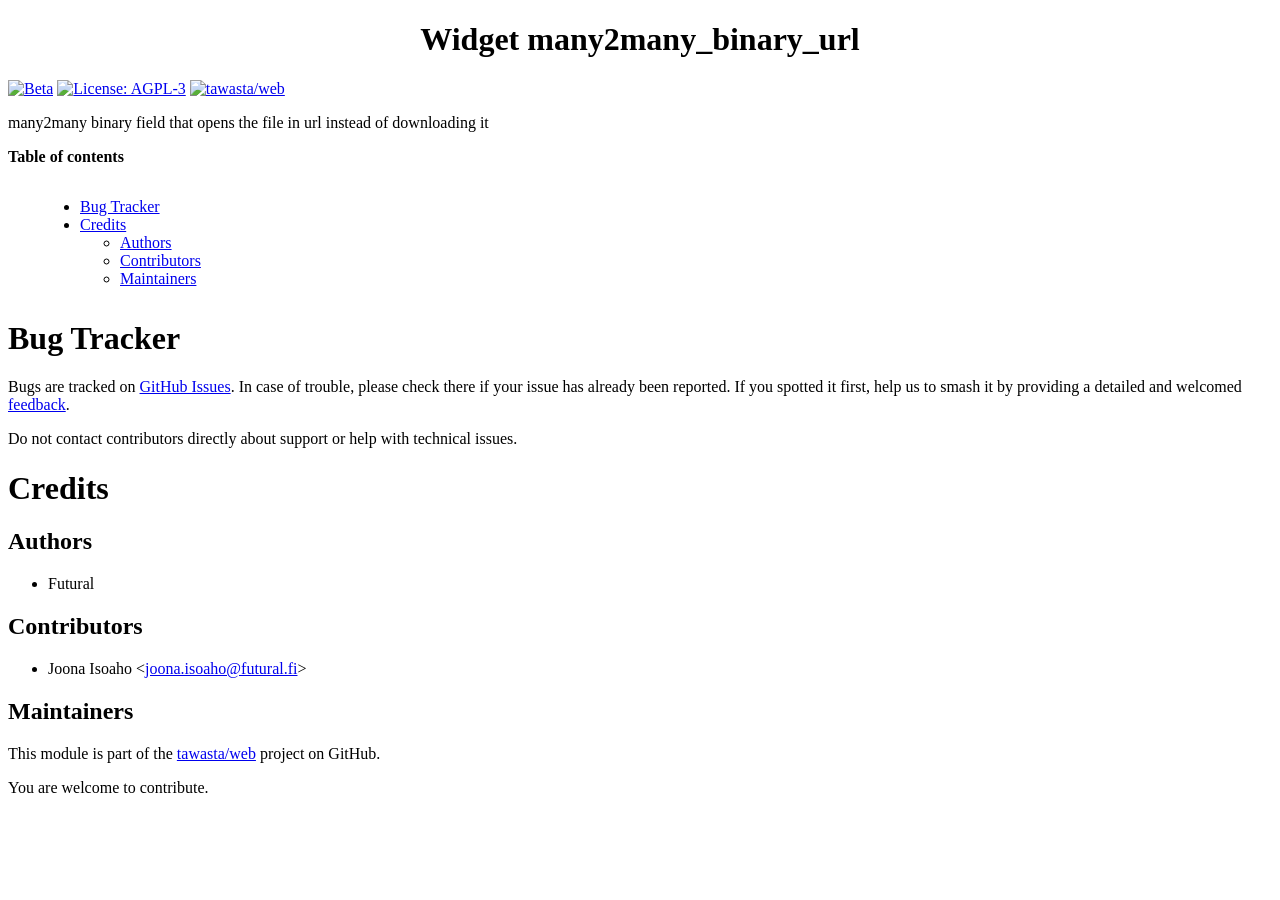
==== web_widget_many2many_binary_url/static/description/index.html @ b65df197 "Pre-commit fixes" ====
<!DOCTYPE html PUBLIC "-//W3C//DTD XHTML 1.0 Transitional//EN" "http://www.w3.org/TR/xhtml1/DTD/xhtml1-transitional.dtd">
<html xmlns="http://www.w3.org/1999/xhtml" xml:lang="en" lang="en">
<head>
<meta http-equiv="Content-Type" content="text/html; charset=utf-8" />
<meta name="generator" content="Docutils: https://docutils.sourceforge.io/" />
<title>Widget many2many_binary_url</title>
<style type="text/css">

/*
:Author: David Goodger (goodger@python.org)
:Id: $Id: html4css1.css 9511 2024-01-13 09:50:07Z milde $
:Copyright: This stylesheet has been placed in the public domain.

Default cascading style sheet for the HTML output of Docutils.
Despite the name, some widely supported CSS2 features are used.

See https://docutils.sourceforge.io/docs/howto/html-stylesheets.html for how to
customize this style sheet.
*/

/* used to remove borders from tables and images */
.borderless, table.borderless td, table.borderless th {
  border: 0 }

table.borderless td, table.borderless th {
  /* Override padding for "table.docutils td" with "! important".
     The right padding separates the table cells. */
  padding: 0 0.5em 0 0 ! important }

.first {
  /* Override more specific margin styles with "! important". */
  margin-top: 0 ! important }

.last, .with-subtitle {
  margin-bottom: 0 ! important }

.hidden {
  display: none }

.subscript {
  vertical-align: sub;
  font-size: smaller }

.superscript {
  vertical-align: super;
  font-size: smaller }

a.toc-backref {
  text-decoration: none ;
  color: black }

blockquote.epigraph {
  margin: 2em 5em ; }

dl.docutils dd {
  margin-bottom: 0.5em }

object[type="image/svg+xml"], object[type="application/x-shockwave-flash"] {
  overflow: hidden;
}

/* Uncomment (and remove this text!) to get bold-faced definition list terms
dl.docutils dt {
  font-weight: bold }
*/

div.abstract {
  margin: 2em 5em }

div.abstract p.topic-title {
  font-weight: bold ;
  text-align: center }

div.admonition, div.attention, div.caution, div.danger, div.error,
div.hint, div.important, div.note, div.tip, div.warning {
  margin: 2em ;
  border: medium outset ;
  padding: 1em }

div.admonition p.admonition-title, div.hint p.admonition-title,
div.important p.admonition-title, div.note p.admonition-title,
div.tip p.admonition-title {
  font-weight: bold ;
  font-family: sans-serif }

div.attention p.admonition-title, div.caution p.admonition-title,
div.danger p.admonition-title, div.error p.admonition-title,
div.warning p.admonition-title, .code .error {
  color: red ;
  font-weight: bold ;
  font-family: sans-serif }

/* Uncomment (and remove this text!) to get reduced vertical space in
   compound paragraphs.
div.compound .compound-first, div.compound .compound-middle {
  margin-bottom: 0.5em }

div.compound .compound-last, div.compound .compound-middle {
  margin-top: 0.5em }
*/

div.dedication {
  margin: 2em 5em ;
  text-align: center ;
  font-style: italic }

div.dedication p.topic-title {
  font-weight: bold ;
  font-style: normal }

div.figure {
  margin-left: 2em ;
  margin-right: 2em }

div.footer, div.header {
  clear: both;
  font-size: smaller }

div.line-block {
  display: block ;
  margin-top: 1em ;
  margin-bottom: 1em }

div.line-block div.line-block {
  margin-top: 0 ;
  margin-bottom: 0 ;
  margin-left: 1.5em }

div.sidebar {
  margin: 0 0 0.5em 1em ;
  border: medium outset ;
  padding: 1em ;
  background-color: #ffffee ;
  width: 40% ;
  float: right ;
  clear: right }

div.sidebar p.rubric {
  font-family: sans-serif ;
  font-size: medium }

div.system-messages {
  margin: 5em }

div.system-messages h1 {
  color: red }

div.system-message {
  border: medium outset ;
  padding: 1em }

div.system-message p.system-message-title {
  color: red ;
  font-weight: bold }

div.topic {
  margin: 2em }

h1.section-subtitle, h2.section-subtitle, h3.section-subtitle,
h4.section-subtitle, h5.section-subtitle, h6.section-subtitle {
  margin-top: 0.4em }

h1.title {
  text-align: center }

h2.subtitle {
  text-align: center }

hr.docutils {
  width: 75% }

img.align-left, .figure.align-left, object.align-left, table.align-left {
  clear: left ;
  float: left ;
  margin-right: 1em }

img.align-right, .figure.align-right, object.align-right, table.align-right {
  clear: right ;
  float: right ;
  margin-left: 1em }

img.align-center, .figure.align-center, object.align-center {
  display: block;
  margin-left: auto;
  margin-right: auto;
}

table.align-center {
  margin-left: auto;
  margin-right: auto;
}

.align-left {
  text-align: left }

.align-center {
  clear: both ;
  text-align: center }

.align-right {
  text-align: right }

/* reset inner alignment in figures */
div.align-right {
  text-align: inherit }

/* div.align-center * { */
/*   text-align: left } */

.align-top    {
  vertical-align: top }

.align-middle {
  vertical-align: middle }

.align-bottom {
  vertical-align: bottom }

ol.simple, ul.simple {
  margin-bottom: 1em }

ol.arabic {
  list-style: decimal }

ol.loweralpha {
  list-style: lower-alpha }

ol.upperalpha {
  list-style: upper-alpha }

ol.lowerroman {
  list-style: lower-roman }

ol.upperroman {
  list-style: upper-roman }

p.attribution {
  text-align: right ;
  margin-left: 50% }

p.caption {
  font-style: italic }

p.credits {
  font-style: italic ;
  font-size: smaller }

p.label {
  white-space: nowrap }

p.rubric {
  font-weight: bold ;
  font-size: larger ;
  color: maroon ;
  text-align: center }

p.sidebar-title {
  font-family: sans-serif ;
  font-weight: bold ;
  font-size: larger }

p.sidebar-subtitle {
  font-family: sans-serif ;
  font-weight: bold }

p.topic-title {
  font-weight: bold }

pre.address {
  margin-bottom: 0 ;
  margin-top: 0 ;
  font: inherit }

pre.literal-block, pre.doctest-block, pre.math, pre.code {
  margin-left: 2em ;
  margin-right: 2em }

pre.code .ln { color: gray; } /* line numbers */
pre.code, code { background-color: #eeeeee }
pre.code .comment, code .comment { color: #5C6576 }
pre.code .keyword, code .keyword { color: #3B0D06; font-weight: bold }
pre.code .literal.string, code .literal.string { color: #0C5404 }
pre.code .name.builtin, code .name.builtin { color: #352B84 }
pre.code .deleted, code .deleted { background-color: #DEB0A1}
pre.code .inserted, code .inserted { background-color: #A3D289}

span.classifier {
  font-family: sans-serif ;
  font-style: oblique }

span.classifier-delimiter {
  font-family: sans-serif ;
  font-weight: bold }

span.interpreted {
  font-family: sans-serif }

span.option {
  white-space: nowrap }

span.pre {
  white-space: pre }

span.problematic, pre.problematic {
  color: red }

span.section-subtitle {
  /* font-size relative to parent (h1..h6 element) */
  font-size: 80% }

table.citation {
  border-left: solid 1px gray;
  margin-left: 1px }

table.docinfo {
  margin: 2em 4em }

table.docutils {
  margin-top: 0.5em ;
  margin-bottom: 0.5em }

table.footnote {
  border-left: solid 1px black;
  margin-left: 1px }

table.docutils td, table.docutils th,
table.docinfo td, table.docinfo th {
  padding-left: 0.5em ;
  padding-right: 0.5em ;
  vertical-align: top }

table.docutils th.field-name, table.docinfo th.docinfo-name {
  font-weight: bold ;
  text-align: left ;
  white-space: nowrap ;
  padding-left: 0 }

/* "booktabs" style (no vertical lines) */
table.docutils.booktabs {
  border: 0px;
  border-top: 2px solid;
  border-bottom: 2px solid;
  border-collapse: collapse;
}
table.docutils.booktabs * {
  border: 0px;
}
table.docutils.booktabs th {
  border-bottom: thin solid;
  text-align: left;
}

h1 tt.docutils, h2 tt.docutils, h3 tt.docutils,
h4 tt.docutils, h5 tt.docutils, h6 tt.docutils {
  font-size: 100% }

ul.auto-toc {
  list-style-type: none }

</style>
</head>
<body>
<div class="document" id="widget-many2many-binary-url">
<h1 class="title">Widget many2many_binary_url</h1>

<!-- !!!!!!!!!!!!!!!!!!!!!!!!!!!!!!!!!!!!!!!!!!!!!!!!!!!!
!! This file is generated by oca-gen-addon-readme !!
!! changes will be overwritten.                   !!
!!!!!!!!!!!!!!!!!!!!!!!!!!!!!!!!!!!!!!!!!!!!!!!!!!!!
!! source digest: sha256:b517c1955646d42e56ead0c1b80f301570aa4f9db8fb0f29784a409498e60b66
!!!!!!!!!!!!!!!!!!!!!!!!!!!!!!!!!!!!!!!!!!!!!!!!!!!! -->
<p><a class="reference external image-reference" href="https://odoo-community.org/page/development-status"><img alt="Beta" src="https://img.shields.io/badge/maturity-Beta-yellow.png" /></a> <a class="reference external image-reference" href="http://www.gnu.org/licenses/agpl-3.0-standalone.html"><img alt="License: AGPL-3" src="https://img.shields.io/badge/licence-AGPL--3-blue.png" /></a> <a class="reference external image-reference" href="https://github.com/tawasta/web/tree/17.0/web_widget_many2many_binary_url"><img alt="tawasta/web" src="https://img.shields.io/badge/github-tawasta%2Fweb-lightgray.png?logo=github" /></a></p>
<p>many2many binary field that opens the file in url instead of downloading
it</p>
<p><strong>Table of contents</strong></p>
<div class="contents local topic" id="contents">
<ul class="simple">
<li><a class="reference internal" href="#bug-tracker" id="toc-entry-1">Bug Tracker</a></li>
<li><a class="reference internal" href="#credits" id="toc-entry-2">Credits</a><ul>
<li><a class="reference internal" href="#authors" id="toc-entry-3">Authors</a></li>
<li><a class="reference internal" href="#contributors" id="toc-entry-4">Contributors</a></li>
<li><a class="reference internal" href="#maintainers" id="toc-entry-5">Maintainers</a></li>
</ul>
</li>
</ul>
</div>
<div class="section" id="bug-tracker">
<h1><a class="toc-backref" href="#toc-entry-1">Bug Tracker</a></h1>
<p>Bugs are tracked on <a class="reference external" href="https://github.com/tawasta/web/issues">GitHub Issues</a>.
In case of trouble, please check there if your issue has already been reported.
If you spotted it first, help us to smash it by providing a detailed and welcomed
<a class="reference external" href="https://github.com/tawasta/web/issues/new?body=module:%20web_widget_many2many_binary_url%0Aversion:%2017.0%0A%0A**Steps%20to%20reproduce**%0A-%20...%0A%0A**Current%20behavior**%0A%0A**Expected%20behavior**">feedback</a>.</p>
<p>Do not contact contributors directly about support or help with technical issues.</p>
</div>
<div class="section" id="credits">
<h1><a class="toc-backref" href="#toc-entry-2">Credits</a></h1>
<div class="section" id="authors">
<h2><a class="toc-backref" href="#toc-entry-3">Authors</a></h2>
<ul class="simple">
<li>Futural</li>
</ul>
</div>
<div class="section" id="contributors">
<h2><a class="toc-backref" href="#toc-entry-4">Contributors</a></h2>
<ul class="simple">
<li>Joona Isoaho &lt;<a class="reference external" href="mailto:joona.isoaho&#64;futural.fi">joona.isoaho&#64;futural.fi</a>&gt;</li>
</ul>
</div>
<div class="section" id="maintainers">
<h2><a class="toc-backref" href="#toc-entry-5">Maintainers</a></h2>
<p>This module is part of the <a class="reference external" href="https://github.com/tawasta/web/tree/17.0/web_widget_many2many_binary_url">tawasta/web</a> project on GitHub.</p>
<p>You are welcome to contribute.</p>
</div>
</div>
</div>
</body>
</html>
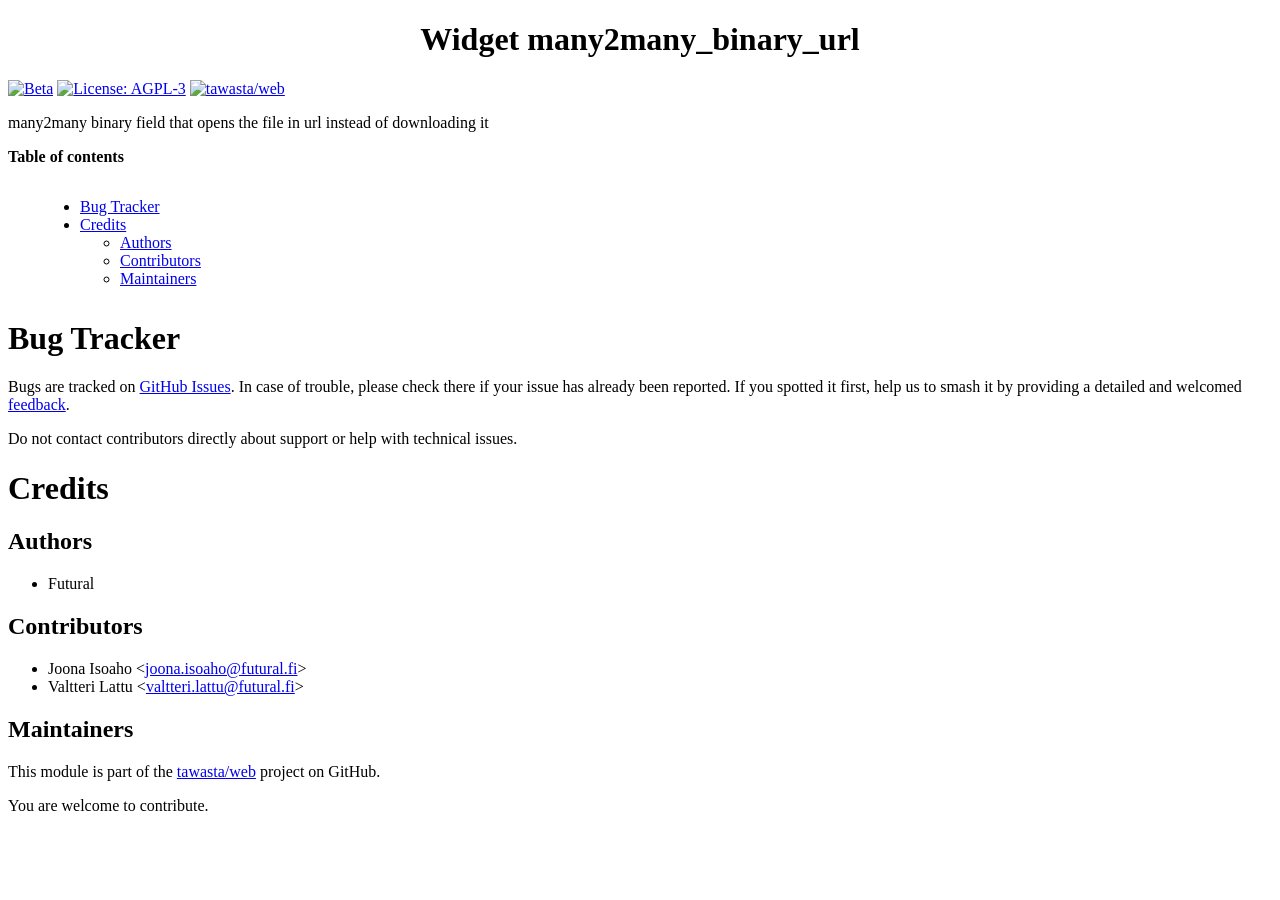
==== commit 3d958239: "[MIG] - module to 19 version" ====
--- a/web_widget_many2many_binary_url/static/description/index.html
+++ b/web_widget_many2many_binary_url/static/description/index.html
@@ -367,9 +367,9 @@
 !! This file is generated by oca-gen-addon-readme !!
 !! changes will be overwritten.                   !!
 !!!!!!!!!!!!!!!!!!!!!!!!!!!!!!!!!!!!!!!!!!!!!!!!!!!!
-!! source digest: sha256:b517c1955646d42e56ead0c1b80f301570aa4f9db8fb0f29784a409498e60b66
+!! source digest: sha256:c046bac998972226cfdcf3c9eef0081cf0ed442748fdcbdc7d8a7503dbf33ae9
 !!!!!!!!!!!!!!!!!!!!!!!!!!!!!!!!!!!!!!!!!!!!!!!!!!!! -->
-<p><a class="reference external image-reference" href="https://odoo-community.org/page/development-status"><img alt="Beta" src="https://img.shields.io/badge/maturity-Beta-yellow.png" /></a> <a class="reference external image-reference" href="http://www.gnu.org/licenses/agpl-3.0-standalone.html"><img alt="License: AGPL-3" src="https://img.shields.io/badge/licence-AGPL--3-blue.png" /></a> <a class="reference external image-reference" href="https://github.com/tawasta/web/tree/17.0/web_widget_many2many_binary_url"><img alt="tawasta/web" src="https://img.shields.io/badge/github-tawasta%2Fweb-lightgray.png?logo=github" /></a></p>
+<p><a class="reference external image-reference" href="https://odoo-community.org/page/development-status"><img alt="Beta" src="https://img.shields.io/badge/maturity-Beta-yellow.png" /></a> <a class="reference external image-reference" href="http://www.gnu.org/licenses/agpl-3.0-standalone.html"><img alt="License: AGPL-3" src="https://img.shields.io/badge/licence-AGPL--3-blue.png" /></a> <a class="reference external image-reference" href="https://github.com/tawasta/web/tree/19.0/web_widget_many2many_binary_url"><img alt="tawasta/web" src="https://img.shields.io/badge/github-tawasta%2Fweb-lightgray.png?logo=github" /></a></p>
 <p>many2many binary field that opens the file in url instead of downloading
 it</p>
 <p><strong>Table of contents</strong></p>
@@ -389,7 +389,7 @@
 <p>Bugs are tracked on <a class="reference external" href="https://github.com/tawasta/web/issues">GitHub Issues</a>.
 In case of trouble, please check there if your issue has already been reported.
 If you spotted it first, help us to smash it by providing a detailed and welcomed
-<a class="reference external" href="https://github.com/tawasta/web/issues/new?body=module:%20web_widget_many2many_binary_url%0Aversion:%2017.0%0A%0A**Steps%20to%20reproduce**%0A-%20...%0A%0A**Current%20behavior**%0A%0A**Expected%20behavior**">feedback</a>.</p>
+<a class="reference external" href="https://github.com/tawasta/web/issues/new?body=module:%20web_widget_many2many_binary_url%0Aversion:%2019.0%0A%0A**Steps%20to%20reproduce**%0A-%20...%0A%0A**Current%20behavior**%0A%0A**Expected%20behavior**">feedback</a>.</p>
 <p>Do not contact contributors directly about support or help with technical issues.</p>
 </div>
 <div class="section" id="credits">
@@ -404,11 +404,12 @@
 <h2><a class="toc-backref" href="#toc-entry-4">Contributors</a></h2>
 <ul class="simple">
 <li>Joona Isoaho &lt;<a class="reference external" href="mailto:joona.isoaho&#64;futural.fi">joona.isoaho&#64;futural.fi</a>&gt;</li>
+<li>Valtteri Lattu &lt;<a class="reference external" href="mailto:valtteri.lattu&#64;futural.fi">valtteri.lattu&#64;futural.fi</a>&gt;</li>
 </ul>
 </div>
 <div class="section" id="maintainers">
 <h2><a class="toc-backref" href="#toc-entry-5">Maintainers</a></h2>
-<p>This module is part of the <a class="reference external" href="https://github.com/tawasta/web/tree/17.0/web_widget_many2many_binary_url">tawasta/web</a> project on GitHub.</p>
+<p>This module is part of the <a class="reference external" href="https://github.com/tawasta/web/tree/19.0/web_widget_many2many_binary_url">tawasta/web</a> project on GitHub.</p>
 <p>You are welcome to contribute.</p>
 </div>
 </div>
